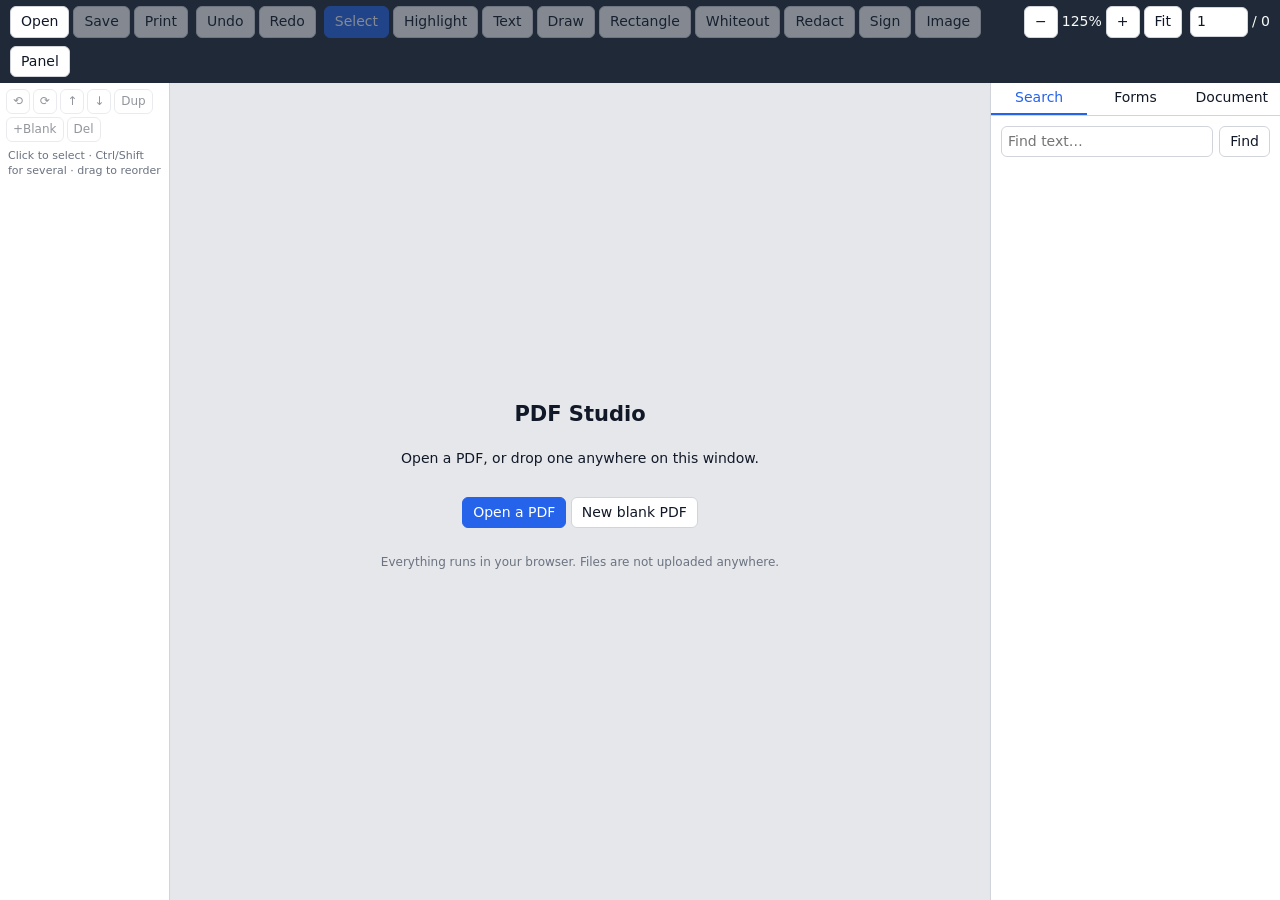
==== pdf-studio/index.html @ e96a5890 "Add PDF Studio: installable offline PDF viewer/editor (PWA) Co-Authored-By: Claude Sonnet 5.5 <norep" ====
<!doctype html>
<html lang="en">
<head>
<meta charset="utf-8">
<meta name="viewport" content="width=device-width, initial-scale=1">
<title>PDF Studio</title>
<meta name="description" content="Private, offline PDF viewer and editor. Files never leave your device.">
<meta name="theme-color" content="#1f2937">
<link rel="manifest" href="manifest.webmanifest">
<link rel="icon" href="icon.svg" type="image/svg+xml">
<link rel="apple-touch-icon" href="icon-192.png">
<link rel="stylesheet" href="styles.css">
</head>
<body>
<header id="topbar">
  <div class="group">
    <button id="btnOpen" title="Open PDF (Ctrl+O)">Open</button>
    <button id="btnSave" title="Save (Ctrl+S). Annotations are flattened into the PDF.">Save</button>
    <button id="btnPrint" title="Print">Print</button>
  </div>
  <div class="group">
    <button id="btnUndo" title="Undo (Ctrl+Z)">Undo</button>
    <button id="btnRedo" title="Redo (Ctrl+Y)">Redo</button>
  </div>
  <div class="group tools" id="tools">
    <button data-tool="select" class="active" title="Select / move (Esc)">Select</button>
    <button data-tool="highlight" title="Highlight an area">Highlight</button>
    <button data-tool="text" title="Add text">Text</button>
    <button data-tool="ink" title="Freehand draw">Draw</button>
    <button data-tool="rect" title="Rectangle outline">Rectangle</button>
    <button data-tool="whiteout" title="Cover with white">Whiteout</button>
    <button data-tool="redact" title="Permanently black out (page is flattened to an image on save)">Redact</button>
    <button id="btnSign" title="Draw or reuse a signature">Sign</button>
    <button id="btnImage" title="Place an image">Image</button>
  </div>
  <div class="group" id="props" hidden>
    <label>Color <input type="color" id="propColor"></label>
    <label id="propSizeLabel"><span id="propSizeName">Size</span> <input type="number" id="propSize" min="1" max="200" step="1"></label>
    <button id="btnDelAnnot" title="Delete selected annotation (Del)">Delete</button>
  </div>
  <div class="spacer"></div>
  <div class="group">
    <button id="zoomOut" title="Zoom out">−</button>
    <span id="zoomLabel">125%</span>
    <button id="zoomIn" title="Zoom in">+</button>
    <button id="zoomFit" title="Fit width">Fit</button>
  </div>
  <div class="group">
    <input id="pageNum" type="number" min="1" value="1" title="Current page"> <span id="pageTotal">/ 0</span>
  </div>
  <button id="btnPanel" title="Toggle side panel">Panel</button>
</header>

<main id="layout">
  <aside id="sidebar">
    <div class="side-actions">
      <button data-op="rotL" title="Rotate left">⟲</button>
      <button data-op="rotR" title="Rotate right">⟳</button>
      <button data-op="up" title="Move earlier">↑</button>
      <button data-op="down" title="Move later">↓</button>
      <button data-op="dup" title="Duplicate">Dup</button>
      <button data-op="blank" title="Insert blank page after">+Blank</button>
      <button data-op="del" title="Delete">Del</button>
    </div>
    <div class="hint">Click to select · Ctrl/Shift for several · drag to reorder</div>
    <div id="thumbs"></div>
  </aside>

  <section id="viewer">
    <div id="empty">
      <h1>PDF Studio</h1>
      <p>Open a PDF, or drop one anywhere on this window.</p>
      <p><button class="primary" id="btnOpen2">Open a PDF</button> <button id="btnNew">New blank PDF</button></p>
      <p class="small">Everything runs in your browser. Files are not uploaded anywhere.</p>
    </div>
    <div id="pages"></div>
  </section>

  <aside id="panel">
    <div class="tabs">
      <button data-tab="search" class="active">Search</button>
      <button data-tab="forms">Forms</button>
      <button data-tab="doc">Document</button>
    </div>
    <div class="tabbody" id="tab-search">
      <form id="searchForm"><input id="searchInput" type="search" placeholder="Find text…"><button>Find</button></form>
      <div id="searchStatus" class="small"></div>
      <ul id="searchResults"></ul>
    </div>
    <div class="tabbody" id="tab-forms" hidden>
      <div id="formBody" class="small">No form loaded.</div>
    </div>
    <div class="tabbody" id="tab-doc" hidden>
      <div class="stack">
        <button id="btnMerge">Insert / merge files…</button>
        <button id="btnExtract">Extract pages…</button>
        <button id="btnSplit">Split into parts…</button>
        <button id="btnPng">Export current page as PNG</button>
        <button id="btnProps">Document properties…</button>
        <button id="btnFlatten">Flatten form fields</button>
        <button id="btnInstall" hidden>Install app</button>
      </div>
      <p class="small" id="docInfo"></p>
    </div>
  </aside>
</main>

<input type="file" id="fileOpen" accept="application/pdf,.pdf" hidden>
<input type="file" id="fileImage" accept="image/*" hidden>
<div id="toast" role="status" aria-live="polite"></div>
<div id="dropMask" hidden>Drop PDF to open</div>

<script src="lib/pdf-lib.min.js"></script>
<script type="module" src="app.js"></script>
</body>
</html>
---- pdf-studio/styles.css ----
:root{
  --bg:#e5e7eb; --panel:#ffffff; --bar:#1f2937; --bar-fg:#f9fafb; --accent:#2563eb;
  --line:#d1d5db; --fg:#111827; --muted:#6b7280;
}
@media (prefers-color-scheme: dark){
  :root{ --bg:#111827; --panel:#1f2937; --bar:#0b1220; --fg:#f3f4f6; --line:#374151; --muted:#9ca3af; }
}
*{box-sizing:border-box}
html,body{height:100%;margin:0}
body{font:14px/1.4 system-ui,-apple-system,Segoe UI,Roboto,sans-serif;background:var(--bg);color:var(--fg);display:flex;flex-direction:column;overflow:hidden}
button,input,select,textarea{font:inherit}
button{background:var(--panel);color:var(--fg);border:1px solid var(--line);border-radius:6px;padding:5px 10px;cursor:pointer}
button:hover{border-color:var(--accent)}
button:disabled{opacity:.45;cursor:not-allowed}
button.primary{background:var(--accent);border-color:var(--accent);color:#fff}
button.active{background:var(--accent);border-color:var(--accent);color:#fff}
input[type=number],input[type=search],input[type=text],input[type=password],select,textarea{background:var(--panel);color:var(--fg);border:1px solid var(--line);border-radius:6px;padding:4px 6px}
#topbar{display:flex;flex-wrap:wrap;gap:8px;align-items:center;padding:6px 10px;background:var(--bar);color:var(--bar-fg)}
#topbar label{display:inline-flex;align-items:center;gap:4px;font-size:13px}
#topbar .group{display:flex;gap:4px;align-items:center}
#topbar .spacer{flex:1}
#topbar input[type=number]{width:64px}
#pageNum{width:58px!important}
#propColor{width:34px;height:26px;padding:0;border:none;background:none}
#layout{flex:1;display:flex;min-height:0}
#sidebar{width:170px;background:var(--panel);border-right:1px solid var(--line);display:flex;flex-direction:column;min-height:0}
.side-actions{display:flex;flex-wrap:wrap;gap:3px;padding:6px}
.side-actions button{padding:3px 6px;font-size:12px}
.hint{font-size:11px;color:var(--muted);padding:0 8px 6px}
#thumbs{overflow:auto;padding:6px;flex:1}
.thumb{position:relative;margin:0 auto 10px;width:max-content;max-width:100%;padding:4px;border:2px solid transparent;border-radius:4px;cursor:pointer;text-align:center}
.thumb canvas{display:block;background:#fff;box-shadow:0 1px 3px rgba(0,0,0,.35)}
.thumb .n{font-size:11px;color:var(--muted);margin-top:2px}
.thumb.sel{border-color:var(--accent);background:rgba(37,99,235,.12)}
.thumb.cur .n{color:var(--accent);font-weight:600}
.thumb.dropbefore{box-shadow:0 -3px 0 var(--accent)}
.thumb.dropafter{box-shadow:0 3px 0 var(--accent)}
#viewer{flex:1;overflow:auto;position:relative;min-width:0}
#pages{padding:14px 0;display:flex;flex-direction:column;align-items:center;gap:12px;min-width:max-content}
.page{position:relative;background:#fff;box-shadow:0 2px 8px rgba(0,0,0,.35);flex:none}
.page canvas.main{position:absolute;inset:0;display:block}
.page svg.overlay{position:absolute;inset:0;width:100%;height:100%}
.page svg.overlay.drawing{cursor:crosshair;touch-action:none}
.page svg.overlay.tool-select .a{cursor:move;pointer-events:all}
.page svg.overlay:not(.tool-select) .a{pointer-events:none}
.page textarea.texted{position:absolute;margin:0;padding:0;border:1px dashed var(--accent);background:rgba(255,255,255,.85);color:#000;font-family:Helvetica,Arial,sans-serif;line-height:1.2;resize:none;overflow:hidden;outline:none;white-space:pre}
#empty{position:absolute;inset:0;display:flex;flex-direction:column;align-items:center;justify-content:center;text-align:center;padding:20px}
#empty h1{margin:0 0 6px}
.small{font-size:12px;color:var(--muted)}
#panel{width:290px;background:var(--panel);border-left:1px solid var(--line);display:flex;flex-direction:column;min-height:0}
#panel.closed{display:none}
.tabs{display:flex;border-bottom:1px solid var(--line)}
.tabs button{flex:1;border:none;border-radius:0;border-bottom:2px solid transparent;background:none}
.tabs button.active{border-bottom-color:var(--accent);background:none;color:var(--accent)}
.tabbody{padding:10px;overflow:auto;flex:1}
.tabbody[hidden]{display:none}
#searchForm{display:flex;gap:6px}
#searchForm input{flex:1;min-width:0}
#searchResults{list-style:none;margin:8px 0 0;padding:0}
#searchResults li{padding:6px;border-bottom:1px solid var(--line);cursor:pointer;font-size:13px}
#searchResults li:hover{background:rgba(37,99,235,.12)}
#searchResults b{color:var(--accent)}
.stack{display:flex;flex-direction:column;gap:8px}
.field{margin-bottom:10px;display:flex;flex-direction:column;gap:3px}
.field label{font-size:12px;color:var(--muted);word-break:break-all}
#toast{position:fixed;left:50%;bottom:18px;transform:translateX(-50%);background:#111827;color:#fff;padding:8px 14px;border-radius:8px;opacity:0;pointer-events:none;transition:opacity .2s;z-index:50;max-width:90vw}
#toast.show{opacity:1}
#toast.err{background:#b91c1c}
#dropMask{position:fixed;inset:0;background:rgba(37,99,235,.35);color:#fff;font-size:28px;display:flex;align-items:center;justify-content:center;z-index:40}
#dropMask[hidden]{display:none}
.modal-bg{position:fixed;inset:0;background:rgba(0,0,0,.5);display:flex;align-items:center;justify-content:center;z-index:60;padding:12px}
.modal{background:var(--panel);color:var(--fg);border-radius:10px;padding:16px;width:min(520px,100%);max-height:90vh;overflow:auto;box-shadow:0 10px 40px rgba(0,0,0,.5)}
.modal h3{margin:0 0 10px}
.modal .row{display:flex;flex-direction:column;gap:3px;margin-bottom:10px}
.modal .row input,.modal .row select{width:100%}
.modal .actions{display:flex;justify-content:flex-end;gap:8px;margin-top:12px}
.modal canvas{border:1px solid var(--line);background:#fff;width:100%;touch-action:none;border-radius:6px}
[hidden]{display:none!important}
@media (max-width:820px){
  #sidebar{width:112px}
  #panel{position:fixed;right:0;top:0;bottom:0;z-index:30;width:min(300px,90vw);box-shadow:-4px 0 14px rgba(0,0,0,.4)}
}
@media print{ body{display:none} }
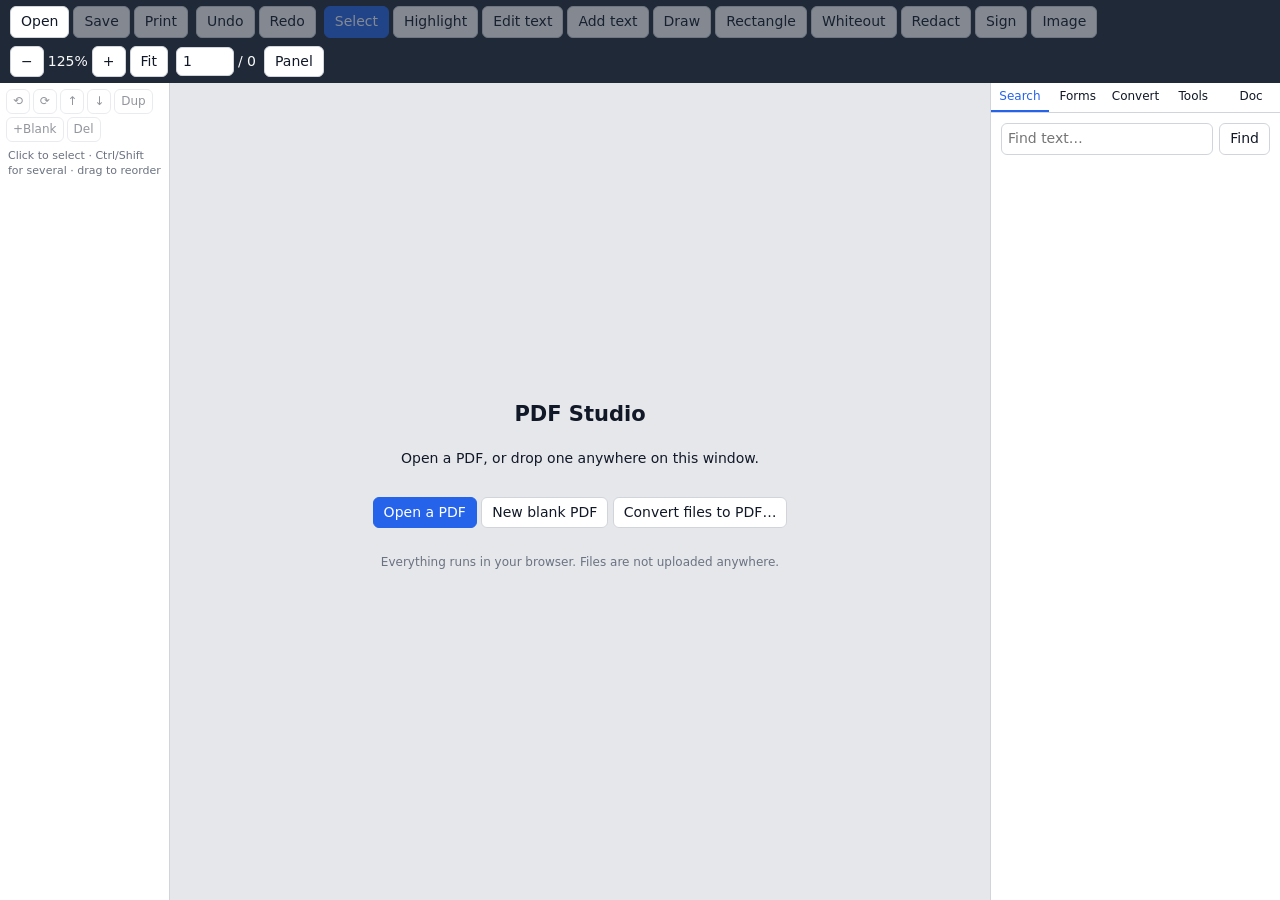
==== commit 4302a81f: "PDF Studio: create PDFs, edit existing text, file conversion, OCR, privacy tools Adds Word/Excel/CSV" ====
--- a/pdf-studio/index.html
+++ b/pdf-studio/index.html
@@ -25,7 +25,8 @@
   <div class="group tools" id="tools">
     <button data-tool="select" class="active" title="Select / move (Esc)">Select</button>
     <button data-tool="highlight" title="Highlight an area">Highlight</button>
-    <button data-tool="text" title="Add text">Text</button>
+    <button data-tool="edittext" title="Edit existing text: click a line of text and retype it">Edit text</button>
+    <button data-tool="text" title="Add new text">Add text</button>
     <button data-tool="ink" title="Freehand draw">Draw</button>
     <button data-tool="rect" title="Rectangle outline">Rectangle</button>
     <button data-tool="whiteout" title="Cover with white">Whiteout</button>
@@ -70,7 +71,7 @@
     <div id="empty">
       <h1>PDF Studio</h1>
       <p>Open a PDF, or drop one anywhere on this window.</p>
-      <p><button class="primary" id="btnOpen2">Open a PDF</button> <button id="btnNew">New blank PDF</button></p>
+      <p><button class="primary" id="btnOpen2">Open a PDF</button> <button id="btnNew">New blank PDF</button> <button id="btnEmptyConvert">Convert files to PDF…</button></p>
       <p class="small">Everything runs in your browser. Files are not uploaded anywhere.</p>
     </div>
     <div id="pages"></div>
@@ -80,7 +81,9 @@
     <div class="tabs">
       <button data-tab="search" class="active">Search</button>
       <button data-tab="forms">Forms</button>
-      <button data-tab="doc">Document</button>
+      <button data-tab="convert">Convert</button>
+      <button data-tab="tools">Tools</button>
+      <button data-tab="doc">Doc</button>
     </div>
     <div class="tabbody" id="tab-search">
       <form id="searchForm"><input id="searchInput" type="search" placeholder="Find text…"><button>Find</button></form>
@@ -89,6 +92,39 @@
     </div>
     <div class="tabbody" id="tab-forms" hidden>
       <div id="formBody" class="small">No form loaded.</div>
+    </div>
+    <div class="tabbody" id="tab-convert" hidden>
+      <h4>Create</h4>
+      <div class="stack">
+        <button id="btnBlank">New blank PDF…</button>
+        <button id="btnWriteDoc">Write a new document…</button>
+      </div>
+      <h4>Convert files to PDF</h4>
+      <p class="small">Word (.docx), Excel (.xlsx), CSV, text, Markdown, HTML, images, PDF. You can also drop files on the window.</p>
+      <input type="file" id="convFiles" multiple accept=".docx,.xlsx,.xlsm,.csv,.tsv,.txt,.md,.markdown,.html,.htm,.png,.jpg,.jpeg,.gif,.webp,.bmp,.pdf,.doc,.xls,.ppt,.pptx,.odt,.ods,.rtf">
+      <div class="field"><label>Page size</label><select id="convSize"><option>A4</option><option>Letter</option><option>Legal</option><option>A3</option><option>A5</option></select></div>
+      <div class="field"><label>Orientation</label><select id="convOrient"><option value="auto">Automatic (sheets landscape)</option><option value="portrait">Portrait</option><option value="landscape">Landscape</option></select></div>
+      <div class="field"><label>Images</label><select id="convFit"><option value="page">Fit on a page</option><option value="original">Original size</option></select></div>
+      <label class="small"><input type="checkbox" id="convCombine"> Combine several files into one PDF</label><br>
+      <label class="small"><input type="checkbox" id="convAppend"> Append to the open document</label>
+      <div class="stack" style="margin-top:8px"><button class="primary" id="btnConvert">Convert to PDF</button></div>
+      <h4>Convert this PDF to…</h4>
+      <div class="field"><label>Format</label><select id="expFormat"><option value="docx">Word (.docx) - text only</option><option value="xlsx">Excel (.xlsx) - detected tables</option><option value="txt">Plain text (.txt)</option><option value="png">Images (PNG)</option><option value="jpg">Images (JPG)</option></select></div>
+      <div class="field" id="expDpiRow" hidden><label>Image resolution</label><select id="expDpi"><option value="72">72 dpi</option><option value="150" selected>150 dpi</option><option value="300">300 dpi</option></select></div>
+      <div class="field"><label>Pages (blank = all, e.g. 1-3,5)</label><input type="text" id="expRange"></div>
+      <div class="stack"><button id="btnExport">Export</button></div>
+      <p class="small" id="convStatus" role="status"></p>
+    </div>
+    <div class="tabbody" id="tab-tools" hidden>
+      <div class="stack">
+        <button data-tool="edittext" id="btnToolEdit">Edit existing text</button>
+        <button id="btnOcr">OCR: make scans searchable…</button>
+        <button id="btnAutoRedact">Find &amp; redact sensitive data…</button>
+        <button id="btnPageNums">Add page numbers…</button>
+        <button id="btnWatermark">Add watermark…</button>
+        <button id="btnStrip">Remove metadata (privacy)</button>
+      </div>
+      <p class="small">Edit text: the original text stays in the file under a white cover. For confidential content use Redact, which removes it.</p>
     </div>
     <div class="tabbody" id="tab-doc" hidden>
       <div class="stack">
--- a/pdf-studio/styles.css
+++ b/pdf-studio/styles.css
@@ -81,3 +81,9 @@
   #panel{position:fixed;right:0;top:0;bottom:0;z-index:30;width:min(300px,90vw);box-shadow:-4px 0 14px rgba(0,0,0,.4)}
 }
 @media print{ body{display:none} }
+
+.tabs{flex-wrap:wrap}
+.tabs button{font-size:12px;padding:5px 4px}
+.tabbody h4{margin:14px 0 6px;font-size:13px}
+.tabbody h4:first-child{margin-top:0}
+.tabbody select,.tabbody input[type=text],.tabbody input[type=file]{width:100%}
